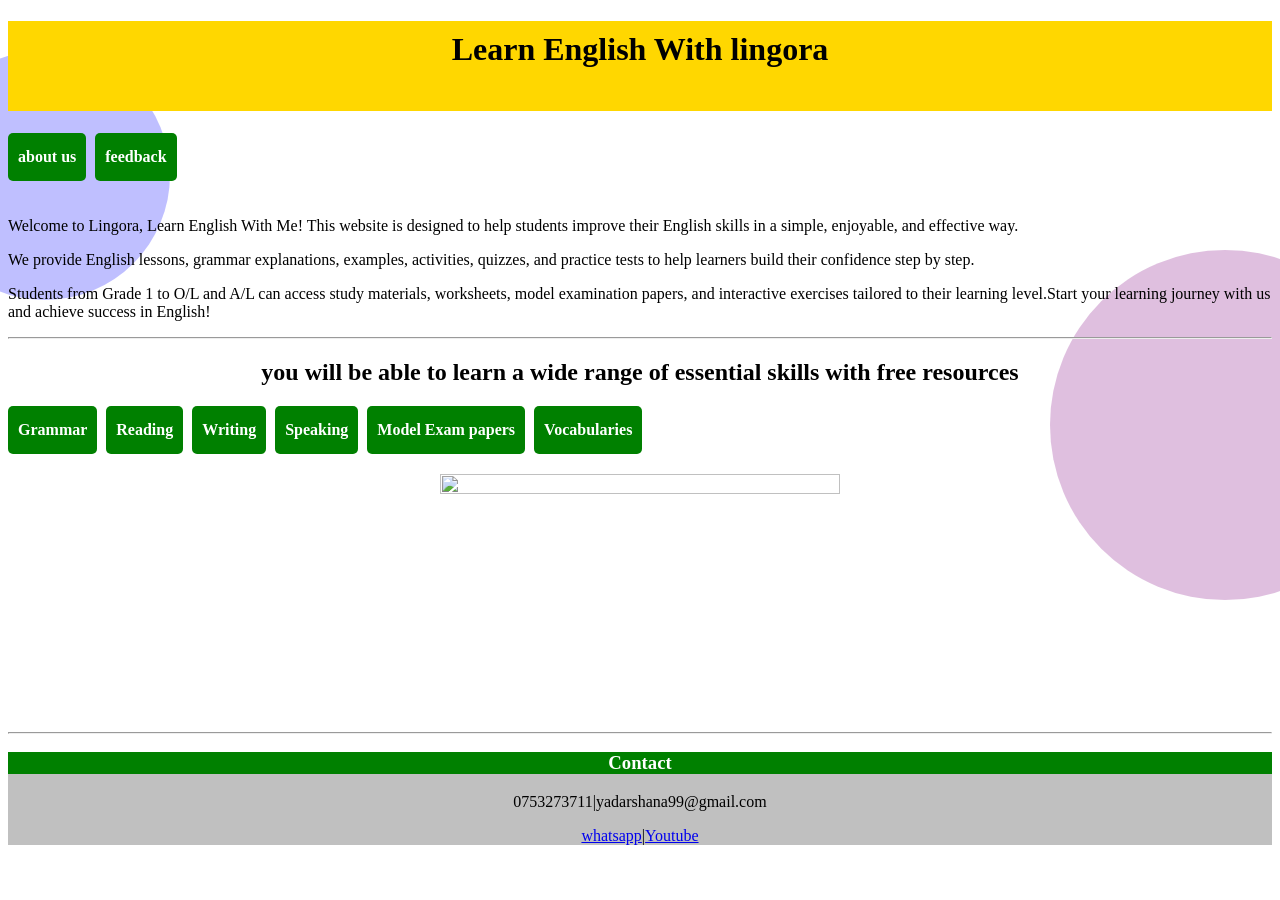
==== index.html @ fbd1b17e "Add files via upload" ====
<!DOCTYPE html>
<html>
<head>
    <meta charset="UTF-8">
    <meta name="viewport" content="width=device-width, initial-scale=1.0">
    <title>Learn English with Lingora</title>
    <link rel="icon"href="Img/Myicon.png">
    <link rel="stylesheet" href="style.css">
    <link rel="stylesheet" href="Rtopic-style.css">
<script src="script.js"></script>
    <style>
    nav a {
    background-color:green;
    color: white;
    padding:5px;
    text-decoration: none;
    border-radius:5px;
    margin-right:5px;
    padding-left:5px;
    padding-top:5px;
}
</style>
</head>
      <body>
        <div class="blob blob1"></div>
        <div class="blob blob2"></div>
        <duv clasa="blob blob3"></duv>
        <header>
  <h1>Learn English With lingora</h1>
    <nav> 
      <a href="about us.html" class="btn green">about us</a>
      <a href="feedback.html" class="btn green">feedback</a>
      </nav>
      <!-- Main Paragraph Content -->
 <p class="spaced-pharagraph">Welcome to Lingora, Learn English With Me! This website is designed to help students improve their English skills in a simple, enjoyable, and effective way.</p>

<p class="spaced-pharagraph">We provide English lessons, grammar explanations, examples, activities, quizzes, and practice tests to help learners build their confidence step by step.</p>
<p class="spaced-pharagraph">Students from Grade 1 to O/L and A/L can access study materials, worksheets, model examination papers, and interactive exercises tailored to their learning level.Start your learning journey with us and achieve success in English!</p>
 <hr>
 </header>
 <h2>you will be able to learn a wide range of essential skills with free resources</h2>


   <nav class="button-container">
   <a href="grammar.html" class="btn green">Grammar</a>
   <a href="Reading.html" class="btn green">Reading</a>
   <a href="Yadar.html" class="btn green">Writing</a>
   <a href="Yadar.html" class="btn green">Speaking</a>
   <a href="ModelEP.html" class="btn green">Model Exam papers</a>
   <a href="Yadar.html" class="btn green">Vocabularies</a>
</nav>

<img src="Img/Img.jpg" atl="learn English" width="400px" height="250px" class="main-image">
<hr>
<div class="contact">
<h3>Contact</h3>
<p>0753273711|yadarshana99@gmail.com</p>
<a href="https://whatsapp.com/channel/0029VaAxKpw4yltTu53Dzb2O">whatsapp</a>|<a href="https://www.youtube.com/@Arjun-4H">Youtube</a>
</div>
    </body>
</html>
---- style.css ----
h1 {
    color:black;
    background-color:gold;
    height:80px;
    padding-top:10px;
}
h3{color:white;
background:green;
}
p {
    color:black;
}
h1,h2{text-align:center;
 }
/* Type the layout and spacing ONCE */
.btn {
    display: inline-block;
    padding:15px 10px;
    text-decoration: none;
    border-radius:5px;
    color: white;
    font-weight:bold;
    justify-content:center;
    margin-bottom:20px;
}
  .main-image{
    display:block;
    margin:auto;
    width:400px;
    max-width:100%;
    height:auto;
}
.contact{
  text-align:center;
  background-color:silver;
  border:5px;
}
  .pdfs-btn {
    display: inline-block;
    background-color: #4CAF50;
    color: white;
    text-decoration: none;
    padding: 12px 20px;
    margin: 10px;
    border-radius: 8px;
    font-size: 18px;
    font-weight: bold;
    transition: 0.3s;
}

.pdfs-btn:hover {
    background-color: #45a049;
    transform: scale(1.05);
}
.important{
font-weight:bold;
font-size:18px;}
 .point1{
    color:red;
    }
   .point2{
      color:blue;
    }
    .point3{
      color:green;}
     .point4{
        color:black;
      }
     .point5{
       color:tomato;
     }
    .underline-text{
    text-decoration:underline !important;
    }
 
.pdf-box{
  width:150px;
    padding: 20px;
    border: 1px solid #ccc;
    border-radius: 10px;
    background: white;
    text-align: center;
    box-shadow: 0 4px 8px rgba(0,0,0,0.1);
}
.paper-icon{
  font-size:50px;
}
.pdf-box a{
  text-decoration: none;
    font-size: 18px;
    font-weight: bold;
    color: blue;
}
.pdf-container{
  display: flex;
    flex-wrap: wrap;
    gap: 20px;
}
.rbtn{display: inline-block;
    background-color: #4CAF50;
    color: white;
    text-decoration: none;
    padding: 12px 20px;
    margin: 10px;
    border-radius: 8px;
    font-size: 18px;
    font-weight: bold;
    transition: 0.3s;
}
.pdf-box {
    width: 300px;
    padding: 15px;
    margin: 15px auto;
    border-radius: 10px;
    text-align: center;
    background-color: lightblue;
    border: 2px solid black;
}

.pdf-box a {
    text-decoration: none;
    color: black;
    font-size: 18px;
    font-weight: bold;
    display: block;
}
.prepo-btn{width: 300px;
    padding: 15px;
    margin: 15px auto;
    border-radius: 10px;
    text-align: center;
    background-color:sky blue;
    border: 2px solid black;} 

  <style>
  @media screen &(max-width 600px)
    body{ color:blue;
    }
   .container{ flex-direction:colom;
   }
   
  @media screen(max-width:1000px) 
    body {
        color:lightgreen;    }
.btn:active {
     background-color:blue !important;
   }
  </style>
  
    <style>
    nav a {
    background-color:green;
    color: white;
    padding:5px;
    text-decoration: none;
    border:5px;
    margin-right:5px;
    padding-left:5px;
    padding-top:5px;
}
</style>
body{
    margin:0;
    overflow-x:hidden;
    background:blue;
    position:relative;
}

.blob{
    position:fixed;
    border-radius:50%;
    opacity:0.25;
    z-index:-1;
    animation:float 8s ease-in-out infinite;
}

.blob1{
    width:250px;
    height:250px;
    background:blue;
    top:50px;
    left:-80px;
}

.blob2{
    width:350px;
    height:350px;
    background:purple;
    top:250px;
    right:-120px;
    animation-duration:10s;
}

.blob3{
    width:180px;
    height:180px;
    background:yellow;
    bottom:80px;
    left:40%;
    animation-duration:12s;
}

@keyframes float{
    0%{
        transform:translateY(0px);
    }
    50%{
        transform:translateY(-20px);
    }
    100%{
        transform:translateY(0px);
    }
}
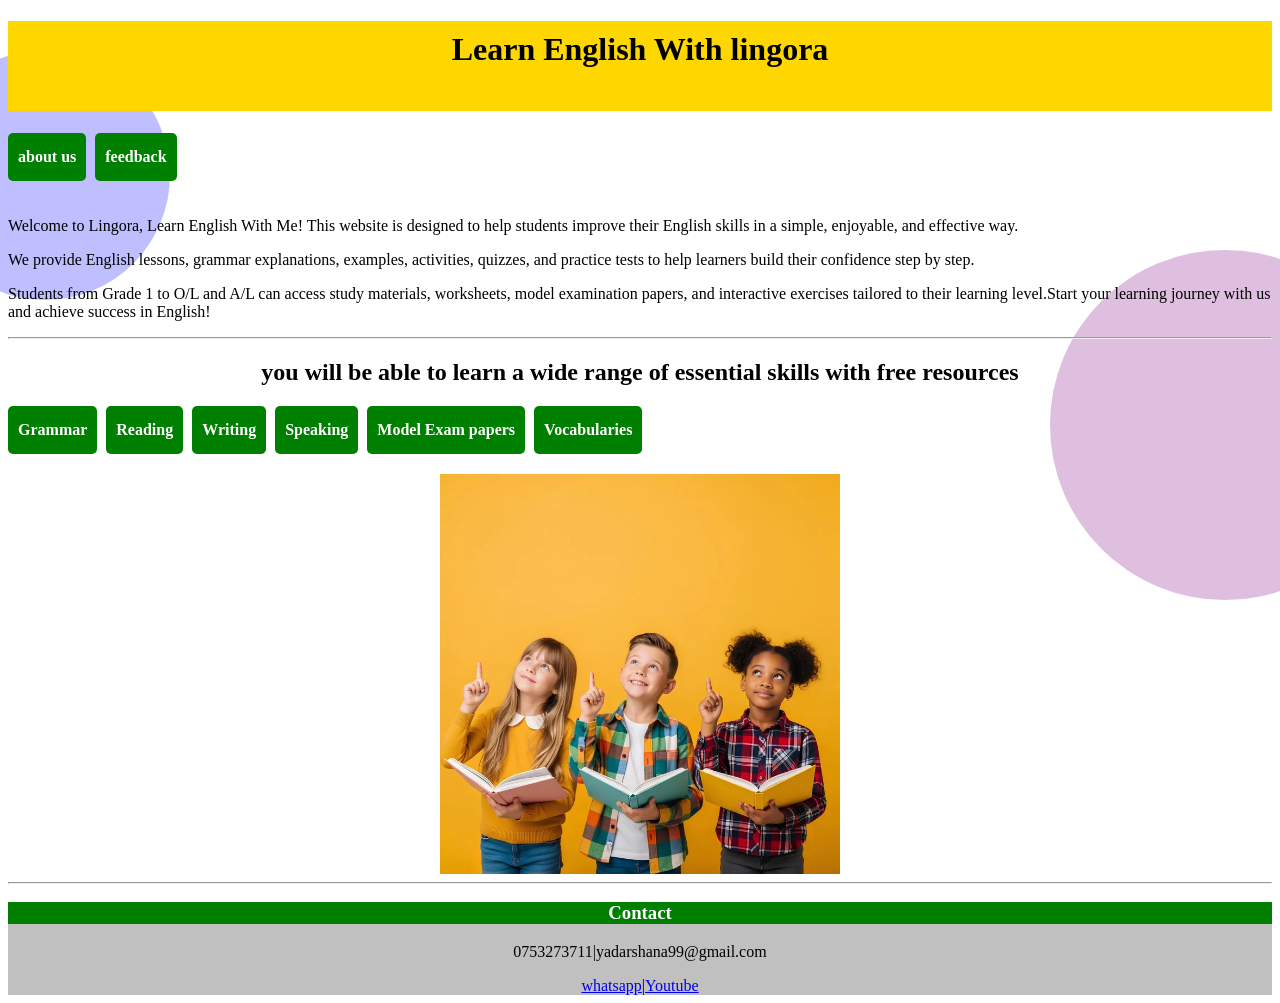
==== commit 2aa59a84: "Update index.html" ====
--- a/index.html
+++ b/index.html
@@ -4,7 +4,7 @@
     <meta charset="UTF-8">
     <meta name="viewport" content="width=device-width, initial-scale=1.0">
     <title>Learn English with Lingora</title>
-    <link rel="icon"href="Img/Myicon.png">
+    <link rel="icon"href="Img/myicon.png">
     <link rel="stylesheet" href="style.css">
     <link rel="stylesheet" href="Rtopic-style.css">
 <script src="script.js"></script>
@@ -50,7 +50,7 @@
    <a href="Yadar.html" class="btn green">Vocabularies</a>
 </nav>
 
-<img src="Img/Img.jpg" atl="learn English" width="400px" height="250px" class="main-image">
+<img src="Img.jpg" atl="learn English" width="400px" height="250px" class="main-image">
 <hr>
 <div class="contact">
 <h3>Contact</h3>
@@ -58,4 +58,4 @@
 <a href="https://whatsapp.com/channel/0029VaAxKpw4yltTu53Dzb2O">whatsapp</a>|<a href="https://www.youtube.com/@Arjun-4H">Youtube</a>
 </div>
     </body>
-</html>+</html>
